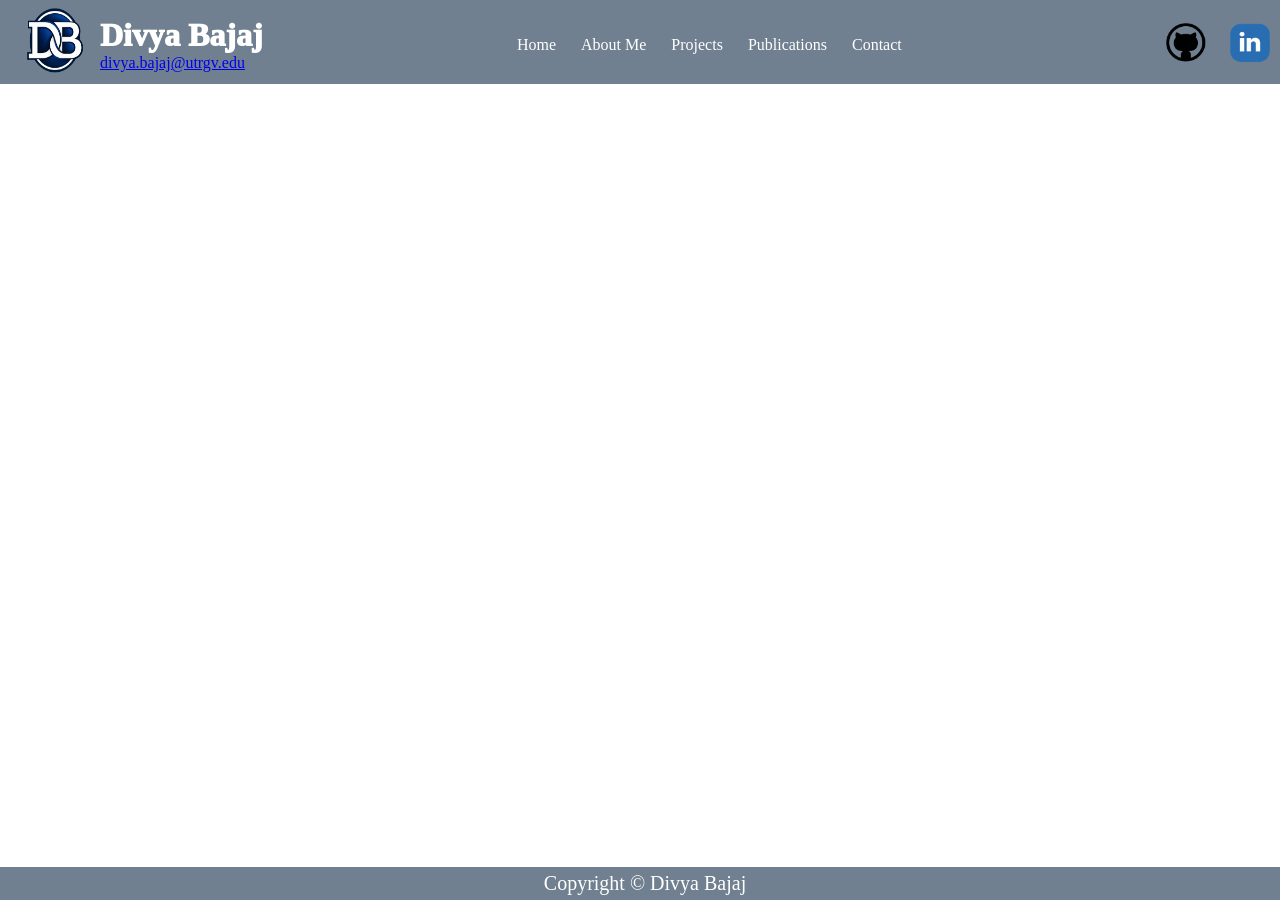
==== index.html @ c62f2e86 "set up the header and footer" ====
<!DOCTYPE html>
<html>
    <head>
        <title>Home</title>
        <link rel="shortcut icon" href="images/logo.png">
        <link rel="stylesheet" href="styles.css">
    </head>
    <body>
        <header>
            <div class="profile">
                <div class="profile-img">
                    <img src="images/DB-logo.png">
                </div>

                <div class="profile-info">
                    <h1>Divya Bajaj</h1>
                    <p><a href="mailto:divya.bajaj@utrgv.edu">divya.bajaj@utrgv.edu</a></p>
                </div>
            </div>
            
            <ul class="nav-bar">
                <li><a href="index.html">Home</a></li>
                <li><a href="about.html">About Me</a></li>
                <li><a href="projects.html">Projects</a></li>
                <li><a href="publications.html">Publications</a></li>
                <li><a href="contact.html">Contact</a></li>
            </ul>
            <div class="socials">
                <a href="https://github.com/divyabajaj123" target="_blank"><img alt="Github icon" src="images/github-logo.png"></a>
                <a href="https://www.linkedin.com/" target="_blank"><img src="images/linkedin-logo.png"></a>
            </div>
        </header>

        <div>

        </div>

        <footer>
            Copyright &copy; Divya Bajaj
        </footer>
    </body>
</html>
---- styles.css ----
* {
    margin: 0px;
    padding: 0px;
}

header {
    display: flex;
    justify-content: space-between;
    align-items: center;
    background-color: #708090;
    padding-top: 5px;
    padding-left: 10px;
    top: 0;
    position: sticky;
}

.profile{
    display: flex;
    align-items: center;
}

.profile-info h1{
    color: white;
    font-weight: 1000;
}

.profile-img img{
    width: 90px;
    height: 75px;
    border-radius: 50%;
}

.nav-bar{
    display: flex;
    gap: 25px;
    list-style-type: none;
}

.nav-bar a{
    color: #ffffff;
    text-decoration: none;
}

a:hover{
    text-decoration: underline;
}

.socials img{
    width: 60px;
    height: 40px;
}

footer{
    background-color: #708090;
    bottom: 0;
    position: fixed;
    width: 100%;
    text-align: center;
    color: #ffffff;
    font-size: 20px;
    padding: 5px;
}
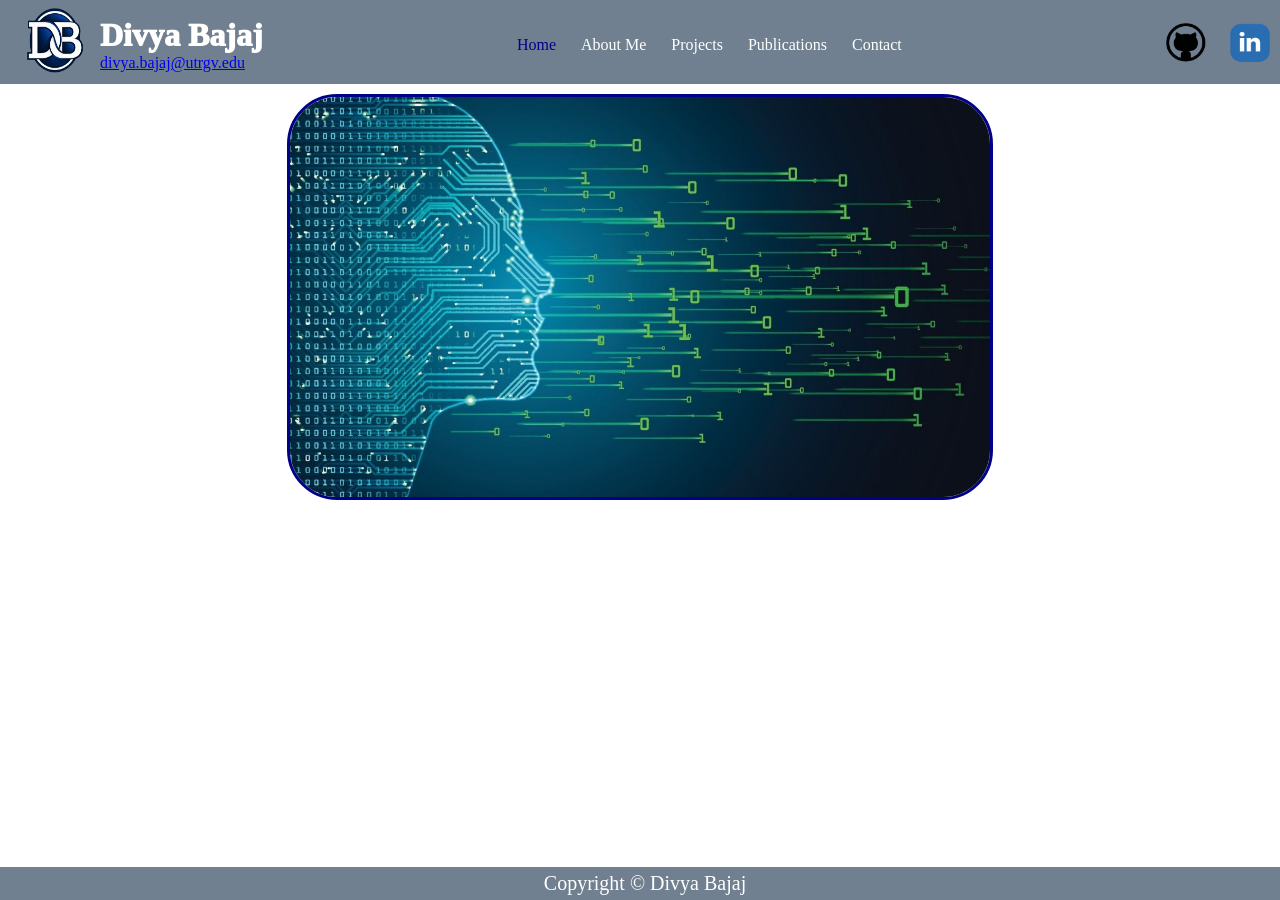
==== commit 0283ce15: "adding table, background-image, page-level css" ====
--- a/index.html
+++ b/index.html
@@ -4,6 +4,21 @@
         <title>Home</title>
         <link rel="shortcut icon" href="images/logo.png">
         <link rel="stylesheet" href="styles.css">
+        <style>
+            .img-div{
+                margin: auto;
+                text-align: center;
+            }
+            .CS-image{
+                margin-top: 10px;
+                width: 700px;
+                height:400px;
+                border-radius: 50px;
+                border-style: solid;
+                border-color: darkblue;
+                border-width: 3px;
+            }
+        </style>
     </head>
     <body>
         <header>
@@ -19,7 +34,7 @@
             </div>
             
             <ul class="nav-bar">
-                <li><a href="index.html">Home</a></li>
+                <li><a href="index.html" class="current">Home</a></li>
                 <li><a href="about.html">About Me</a></li>
                 <li><a href="projects.html">Projects</a></li>
                 <li><a href="publications.html">Publications</a></li>
@@ -32,6 +47,9 @@
         </header>
 
         <div>
+            <div class="img-div">
+                <img class="CS-image" src="images/cs-img.png">
+            </div>
 
         </div>
 
--- a/styles.css
+++ b/styles.css
@@ -41,6 +41,10 @@
     text-decoration: none;
 }
 
+.nav-bar .current{
+    color: darkblue;
+}
+
 a:hover{
     text-decoration: underline;
 }
